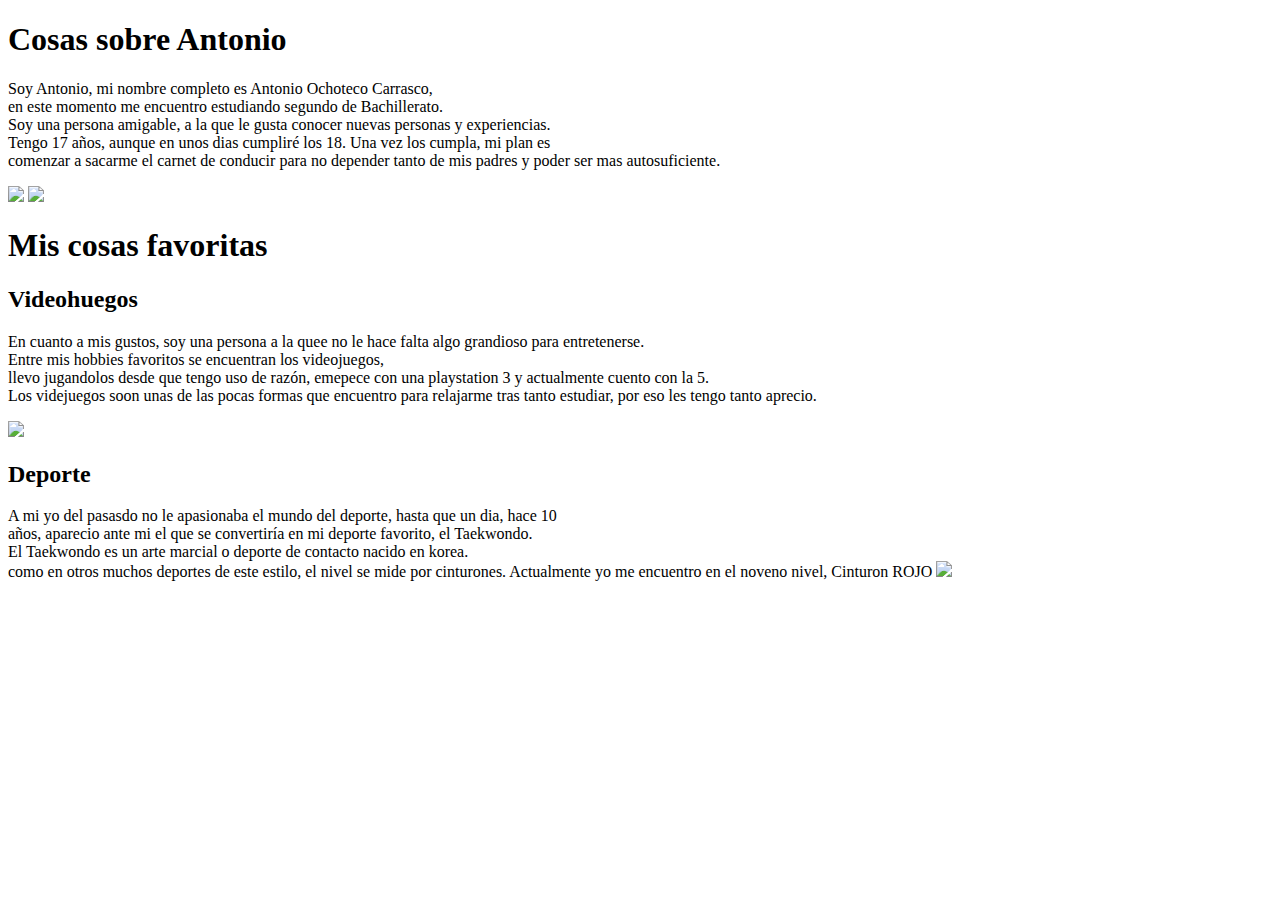
==== TIC.html @ 0656f40c "Add files via upload" ====
<!DOCTYPE html>
<html>
    <head>
        <title>"Blog de presentación (Prueba TIC)"</title>
        <meta charset="utf-8">
        <link rel="stylesheet" href="estilos.css">
    </head>
    <body>
       <h1>Cosas sobre Antonio</h1>
  <p>Soy Antonio, mi nombre completo es Antonio Ochoteco Carrasco,<br>
  en este momento me encuentro estudiando segundo de Bachillerato.<br>
  Soy una persona amigable, a la que le gusta conocer nuevas personas y experiencias.<br>
  Tengo 17 años, aunque en unos dias cumpliré los 18. Una vez los cumpla, mi plan es <br>comenzar a sacarme el carnet de conducir para no depender tanto de mis padres y poder ser mas autosuficiente.</p>
  <img src="images/carnet.jpg">
  <img src="images/amigos.webp">
  
  <h1>Mis cosas favoritas</h1>
  
  <h2>Videohuegos</h2>
  
  <p>En cuanto a mis gustos, soy una persona a la quee no le hace falta algo grandioso para entretenerse.<br> Entre mis hobbies favoritos se encuentran los videojuegos, <br>llevo jugandolos desde que tengo uso de razón, emepece con una playstation 3 y actualmente cuento con la 5. <br>Los videjuegos soon unas de las pocas formas que encuentro para relajarme tras tanto estudiar,  por eso les tengo tanto aprecio.</p>
  <img src="images/vj.webp">
  
  <h2>Deporte</h2>
  
  <p>A mi yo del pasasdo no le apasionaba el mundo del deporte, hasta que un dia, hace 10<br> años, aparecio ante mi el que se convertiría en mi deporte favorito, el Taekwondo.<br>
  El Taekwondo es un arte marcial o deporte de contacto nacido en korea. <br>
como en otros muchos deportes de este estilo, el nivel se mide por cinturones. Actualmente yo me encuentro en el noveno nivel, Cinturon ROJO
  <img src="images/tkd.jpg">
    </body>
</html>
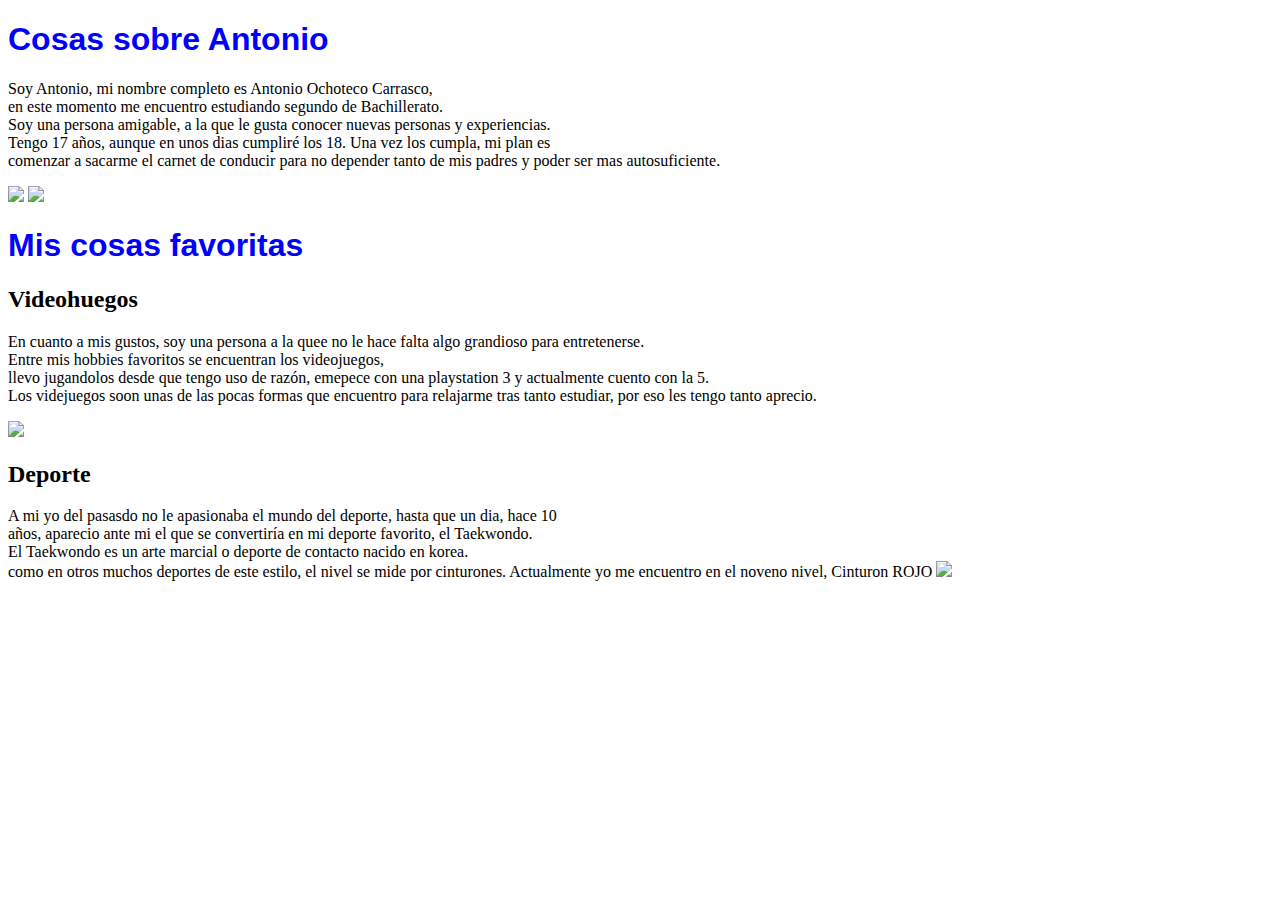
==== commit 09fd10c5: "Update TIC.html" ====
--- a/TIC.html
+++ b/TIC.html
@@ -3,7 +3,7 @@
     <head>
         <title>"Blog de presentación (Prueba TIC)"</title>
         <meta charset="utf-8">
-        <link rel="stylesheet" href="estilos.css">
+        <link rel="stylesheet" href=diseño.css>
     </head>
     <body>
        <h1>Cosas sobre Antonio</h1>
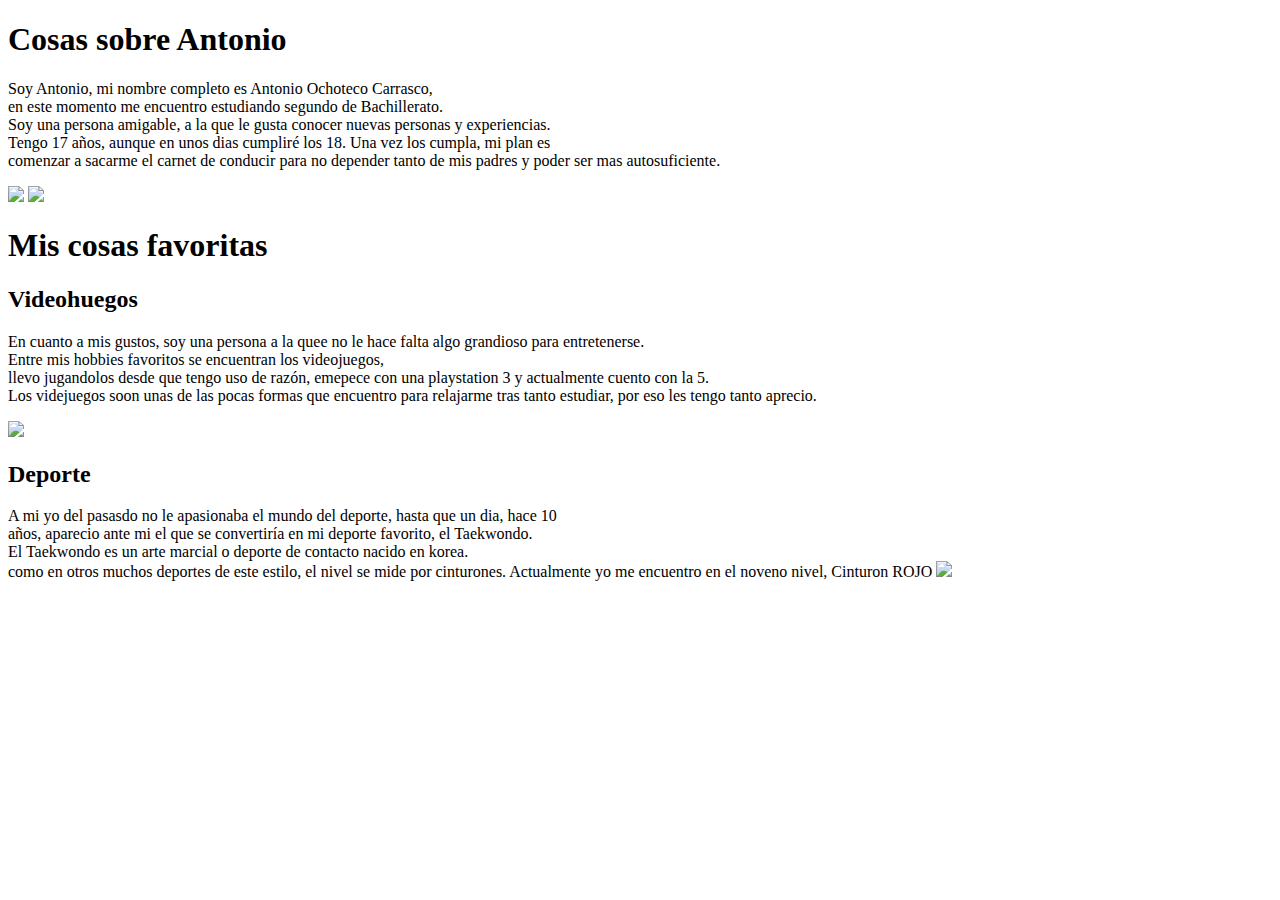
==== commit a186e000: "Add files via upload" ====
--- a/TIC.html
+++ b/TIC.html
@@ -3,7 +3,7 @@
     <head>
         <title>"Blog de presentación (Prueba TIC)"</title>
         <meta charset="utf-8">
-        <link rel="stylesheet" href=diseño.css>
+        <link rel="stylesheet" href="estilos.css">
     </head>
     <body>
        <h1>Cosas sobre Antonio</h1>
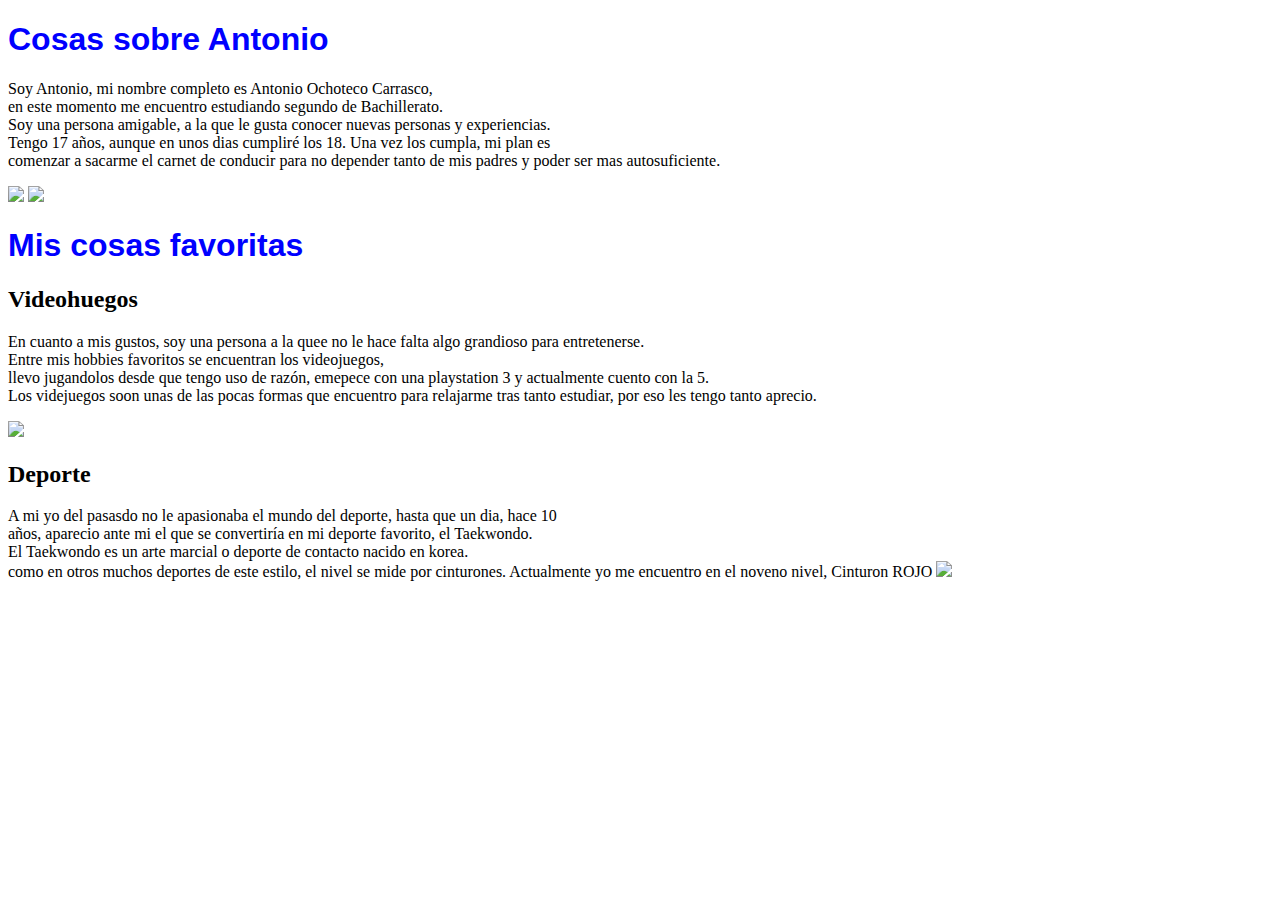
==== commit 134edb51: "Update TIC.html" ====
--- a/TIC.html
+++ b/TIC.html
@@ -3,7 +3,7 @@
     <head>
         <title>"Blog de presentación (Prueba TIC)"</title>
         <meta charset="utf-8">
-        <link rel="stylesheet" href="estilos.css">
+        <link rel="stylesheet" href="diseño.css">
     </head>
     <body>
        <h1>Cosas sobre Antonio</h1>
--- a/diseño.css
+++ b/diseño.css
@@ -0,0 +1,13 @@
+ h1 {
+            color:blue;
+            font-family: Arial;
+        }
+        .strong {
+            color:blue;
+            font-family: Arial;
+
+      
+   h2{
+            color:green;
+            font-size:medium;
+       
